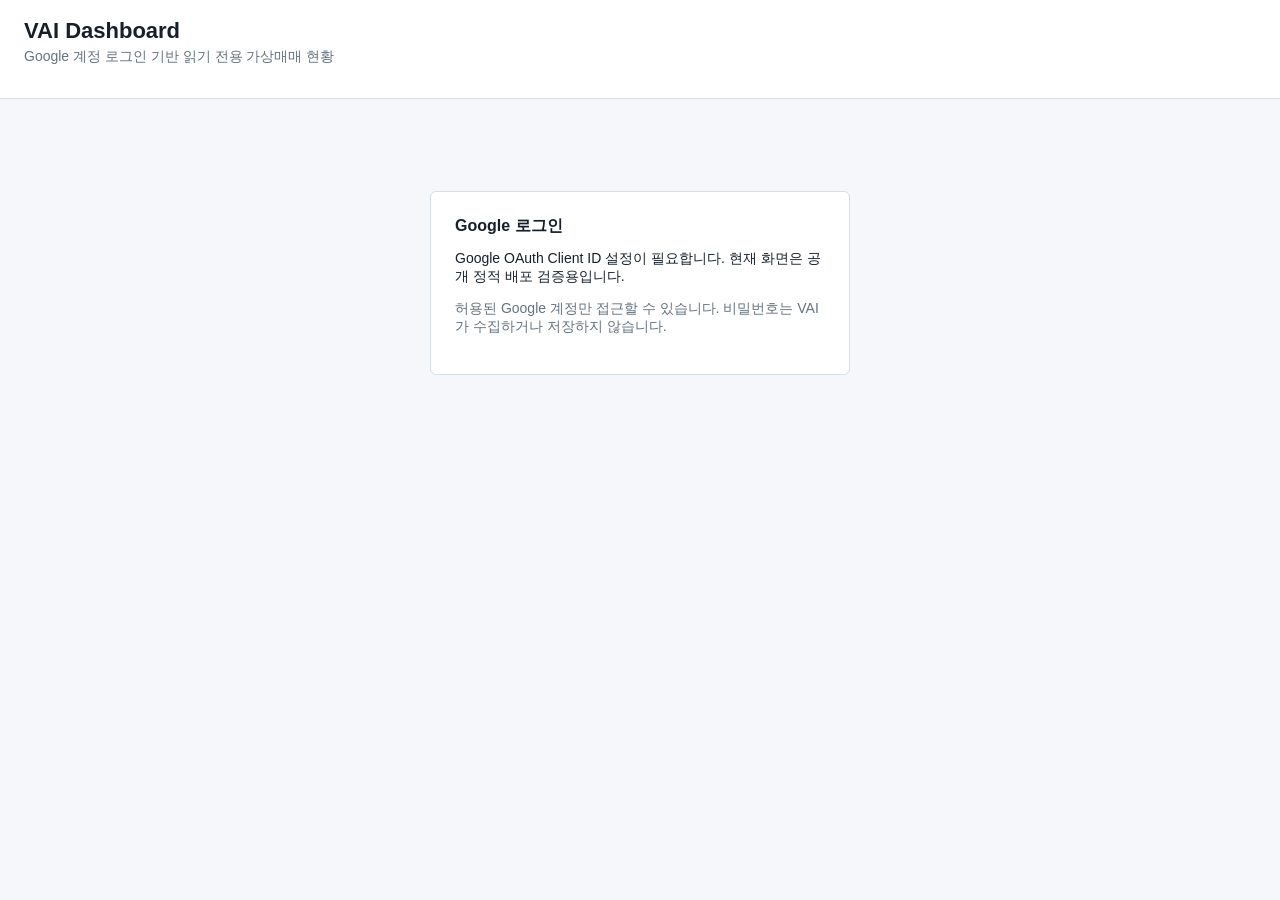
==== index.html @ d5bb2d41 "Initial GitHub Pages VAI dashboard" ====
<!doctype html>
<html lang="ko">
<head>
  <meta charset="utf-8">
  <meta name="viewport" content="width=device-width, initial-scale=1">
  <title>VAI Dashboard</title>
  <link rel="stylesheet" href="./styles.css">
  <script src="https://accounts.google.com/gsi/client" async defer></script>
  <script src="./config.js"></script>
</head>
<body>
  <header class="topbar">
    <div>
      <h1>VAI Dashboard</h1>
      <p>Google 계정 로그인 기반 읽기 전용 가상매매 현황</p>
    </div>
    <button id="logoutBtn" class="ghost" hidden>로그아웃</button>
  </header>

  <main>
    <section id="loginPanel" class="login-panel">
      <h2>Google 로그인</h2>
      <p id="configStatus">설정을 확인하는 중입니다.</p>
      <div id="g_id_onload"></div>
      <div class="g_id_signin" data-type="standard" data-size="large" data-theme="outline" data-text="signin_with" data-shape="rectangular"></div>
      <p class="fine">허용된 Google 계정만 접근할 수 있습니다. 비밀번호는 VAI가 수집하거나 저장하지 않습니다.</p>
    </section>

    <section id="dashboard" hidden>
      <div class="summary-grid" id="summaryGrid"></div>

      <section class="panel">
        <h2>계좌별 가상 잔고</h2>
        <div class="table-wrap"><table id="accountsTable"></table></div>
      </section>

      <section class="split">
        <div class="panel">
          <h2>한온시스템 018880</h2>
          <div id="hourlyPanel"></div>
        </div>
        <div class="panel">
          <h2>Telegram / 백업</h2>
          <div id="opsPanel"></div>
        </div>
      </section>

      <section class="panel">
        <h2>시간별 가상매매</h2>
        <div class="timeline" id="timeline"></div>
      </section>

      <section class="panel">
        <h2>거래 내역</h2>
        <div class="filters">
          <input id="filterText" placeholder="계좌, 종목, 전략 검색">
          <button id="csvBtn">CSV</button>
        </div>
        <div class="table-wrap"><table id="tradesTable"></table></div>
      </section>

      <section class="split">
        <div class="panel"><h2>일별 실현손익</h2><canvas id="pnlChart"></canvas></div>
        <div class="panel"><h2>계좌별 수익률</h2><canvas id="returnChart"></canvas></div>
      </section>

      <section class="panel">
        <h2>시스템 운영 상태</h2>
        <ul class="services" id="services"></ul>
      </section>
    </section>
  </main>

  <script src="./app.js"></script>
</body>
</html>
---- styles.css ----
:root {
  --bg: #f5f7fa;
  --panel: #fff;
  --ink: #17202a;
  --muted: #66727f;
  --line: #d8dee6;
  --green: #0b7d45;
  --blue: #1467b3;
  --red: #b42318;
  --amber: #b7791f;
}
* { box-sizing: border-box; }
body { margin: 0; background: var(--bg); color: var(--ink); font: 14px Arial, "Noto Sans KR", sans-serif; }
.topbar { position: sticky; top: 0; z-index: 2; display: flex; justify-content: space-between; gap: 16px; align-items: center; padding: 18px 24px; background: #fff; border-bottom: 1px solid var(--line); }
h1, h2, p { margin-top: 0; }
h1 { margin-bottom: 4px; font-size: 22px; }
h2 { font-size: 16px; }
.topbar p, .fine, .muted { color: var(--muted); }
main { max-width: 1440px; margin: 0 auto; padding: 20px 24px 44px; }
.login-panel, .panel, .metric { background: var(--panel); border: 1px solid var(--line); border-radius: 6px; }
.login-panel { width: min(420px, 100%); margin: 8vh auto; padding: 24px; }
.summary-grid { display: grid; grid-template-columns: repeat(4, minmax(0, 1fr)); gap: 10px; }
.metric { min-height: 74px; padding: 12px; }
.metric span { display: block; color: var(--muted); font-size: 12px; }
.metric strong { display: block; margin-top: 8px; font-size: 18px; }
.panel { padding: 14px; margin-top: 12px; }
.split { display: grid; grid-template-columns: 1fr 1fr; gap: 12px; }
.table-wrap { overflow: auto; border: 1px solid var(--line); border-radius: 6px; }
table { width: 100%; min-width: 860px; border-collapse: collapse; background: #fff; }
th, td { padding: 9px 10px; border-bottom: 1px solid #e8edf2; text-align: right; white-space: nowrap; }
th { background: #eef2f6; color: #4d5a66; font-size: 12px; }
th:first-child, td:first-child, th:nth-child(2), td:nth-child(2), th:nth-child(3), td:nth-child(3) { text-align: left; }
.filters { display: flex; gap: 8px; margin-bottom: 10px; }
input, button { height: 34px; border: 1px solid var(--line); border-radius: 6px; background: #fff; padding: 0 10px; }
button { cursor: pointer; }
.ghost { border-color: #b7c3cf; }
.timeline { display: grid; grid-template-columns: repeat(6, minmax(120px, 1fr)); gap: 8px; }
.timeline-item { min-height: 82px; border: 1px solid var(--line); border-left: 5px solid var(--amber); border-radius: 6px; padding: 10px; background: #fff; }
.timeline-item.buy { border-left-color: var(--green); }
.timeline-item.sell { border-left-color: var(--blue); }
.timeline-item small, .timeline-item span { display: block; margin-top: 5px; color: var(--muted); white-space: normal; }
.services { list-style: none; padding: 0; margin: 0; display: grid; gap: 8px; }
.services li { display: flex; justify-content: space-between; border-bottom: 1px solid #eef2f6; padding: 7px 0; }
.pill { border-radius: 999px; padding: 2px 8px; font-size: 12px; background: #eef2f6; }
.active { background: #dff7ea; color: var(--green); }
.inactive, .failed { background: #fde7e7; color: var(--red); }
canvas { width: 100%; height: 220px; border: 1px solid var(--line); border-radius: 6px; background: #fff; }
@media (max-width: 900px) {
  .topbar { display: block; }
  main { padding: 14px; }
  .summary-grid, .split, .timeline { grid-template-columns: 1fr; }
  .metric strong { font-size: 16px; }
}
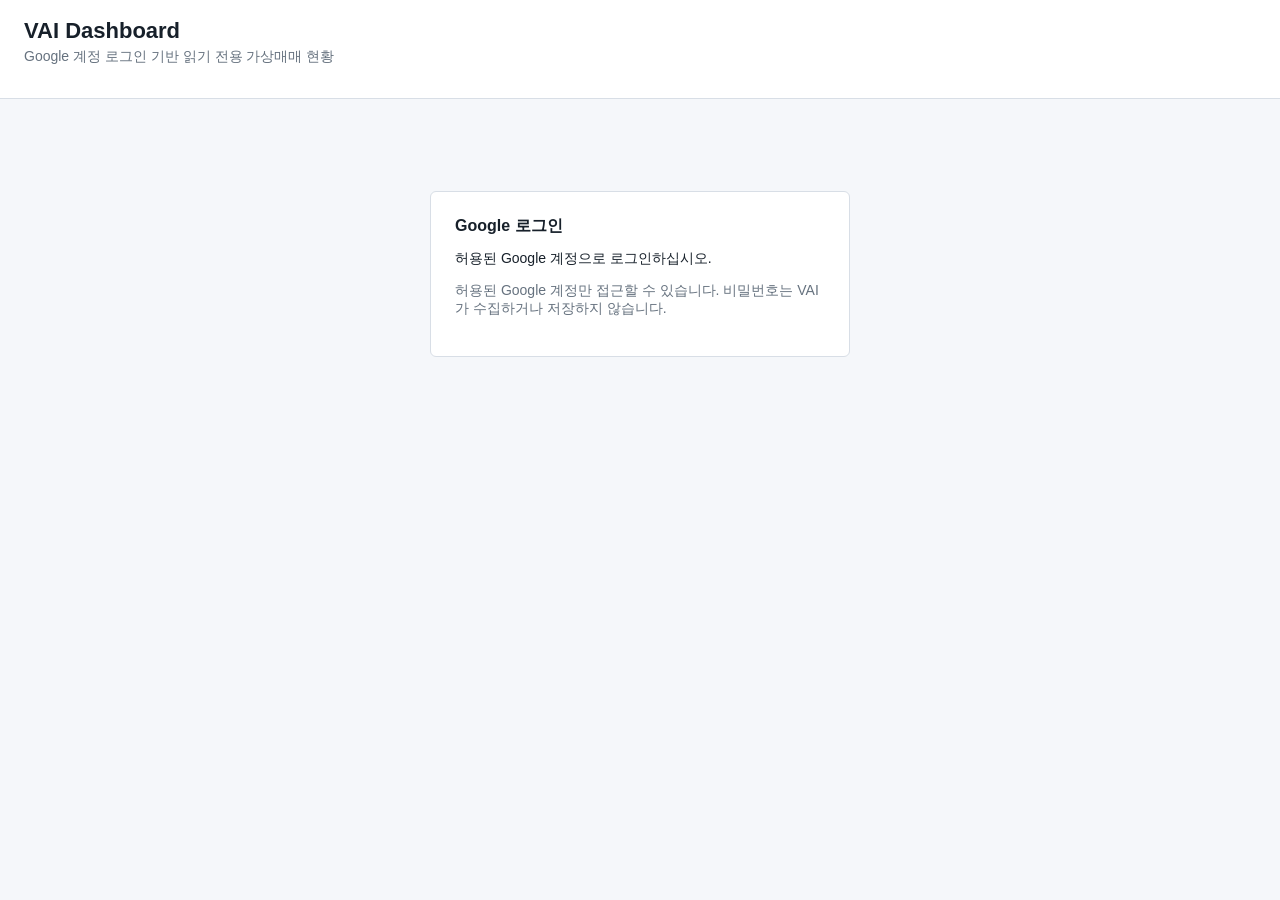
==== commit 072ab22c: "feat(phase5.8): add real order manual trading UI and confirmation modal" ====
--- a/index.html
+++ b/index.html
@@ -28,6 +28,108 @@
 
     <section id="dashboard" hidden>
       <div class="summary-grid" id="summaryGrid"></div>
+
+      <!-- Real Order Test Panel (Phase 5.8) -->
+      <section class="panel real-order-panel" id="realOrderPanel">
+        <div class="panel-header">
+          <h2>⚡ 실제 주문 테스트 (ACCOUNT_001)</h2>
+          <span id="realOrderBadge" class="badge badge-disabled">기능 비활성 (DISABLED)</span>
+        </div>
+        <p class="warning-banner">⚠️ <strong>주의:</strong> 본 기능은 가상매매가 아닌 키움증권 실제 계좌 연동 주문 화면입니다. 1회 최대 1주만 허용됩니다.</p>
+        
+        <div class="real-order-grid">
+          <div class="ro-item">
+            <span class="ro-label">대상 종목</span>
+            <strong class="ro-value">한온시스템 (018880)</strong>
+          </div>
+          <div class="ro-item">
+            <span class="ro-label">대상 계좌</span>
+            <strong class="ro-value" id="roAccount">ACCOUNT_001 (***-**-****-**)</strong>
+          </div>
+          <div class="ro-item">
+            <span class="ro-label">현재가 (키움 시세)</span>
+            <strong class="ro-value highlight" id="roPrice">- 원</strong>
+          </div>
+          <div class="ro-item">
+            <span class="ro-label">시세 시각</span>
+            <span class="ro-sub" id="roQuoteTime">-</span>
+          </div>
+          <div class="ro-item">
+            <span class="ro-label">주문 가능 금액</span>
+            <strong class="ro-value" id="roOrderableCash">- 원</strong>
+          </div>
+          <div class="ro-item">
+            <span class="ro-label">실제 보유 수량</span>
+            <strong class="ro-value" id="roHoldings">- 주</strong>
+          </div>
+          <div class="ro-item">
+            <span class="ro-label">이번 세션 매수 수량</span>
+            <strong class="ro-value" id="roSessionBuyQty">0 주</strong>
+          </div>
+          <div class="ro-item">
+            <span class="ro-label">이번 세션 매도 가능</span>
+            <strong class="ro-value" id="roSessionSellableQty">0 주</strong>
+          </div>
+        </div>
+
+        <div class="ro-action-box">
+          <div class="ro-qty-selector">
+            <label>주문 수량: <strong>1주 고정</strong></label>
+            <span class="fine">(서버에서 1주만 강제 승인됨)</span>
+          </div>
+          <div class="ro-buttons">
+            <button id="roBuyBtn" class="btn btn-buy" disabled>1주 매수</button>
+            <button id="roSellBtn" class="btn btn-sell" disabled>1주 매도</button>
+          </div>
+        </div>
+
+        <div id="roStatusMsg" class="ro-status-msg"></div>
+
+        <!-- Real Trade History Table in Session -->
+        <div class="ro-history-wrap">
+          <h3>이번 세션 주문 체결 내역</h3>
+          <table class="ro-table" id="roOrdersTable">
+            <thead>
+              <tr>
+                <th>주문ID</th>
+                <th>구분</th>
+                <th>수량</th>
+                <th>주문가격</th>
+                <th>체결가격</th>
+                <th>상태</th>
+                <th>체결시각</th>
+                <th>실현손익</th>
+              </tr>
+            </thead>
+            <tbody id="roOrdersBody">
+              <tr><td colspan="8" class="text-center">체결 내역이 없습니다.</td></tr>
+            </tbody>
+          </table>
+        </div>
+      </section>
+
+      <!-- Confirmation Modal -->
+      <div id="roConfirmModal" class="modal" hidden>
+        <div class="modal-content">
+          <h3 id="modalTitle">실제 증권사 주문 최종 확인</h3>
+          <div class="modal-body">
+            <p class="modal-alert">⚠️ <strong>실제 증권사 계좌에서 주식 주문이 제출됩니다.</strong></p>
+            <table class="modal-table">
+              <tr><th>계좌</th><td id="modalAccount">ACCOUNT_001</td></tr>
+              <tr><th>종목</th><td id="modalSymbol">한온시스템 (018880)</td></tr>
+              <tr><th>구분</th><td id="modalSide">BUY</td></tr>
+              <tr><th>수량</th><td><strong>1주</strong></td></tr>
+              <tr><th>주문 가격</th><td id="modalPrice">- 원</td></tr>
+              <tr><th>예상 총 소요비용</th><td id="modalTotal">- 원</td></tr>
+            </table>
+            <p class="fine" id="modalDisclaimer">시장 상황에 따라 최종 체결 가격 및 수수료에 미세한 차이가 발생할 수 있습니다.</p>
+          </div>
+          <div class="modal-actions">
+            <button id="modalConfirmBtn" class="btn btn-primary">최종 주문 전송</button>
+            <button id="modalCancelBtn" class="btn btn-secondary">취소</button>
+          </div>
+        </div>
+      </div>
 
       <section class="panel">
         <h2>계좌별 가상 잔고</h2>
--- a/styles.css
+++ b/styles.css
@@ -50,4 +50,128 @@
   main { padding: 14px; }
   .summary-grid, .split, .timeline { grid-template-columns: 1fr; }
   .metric strong { font-size: 16px; }
+  .ro-buttons { flex-direction: column; }
+  .btn { width: 100%; }
 }
+
+/* ==========================================
+   Real Order Panel Styles (Phase 5.8)
+   ========================================== */
+.real-order-panel {
+  border: 2px solid #b42318;
+  background: #fffbfa;
+}
+.panel-header {
+  display: flex;
+  justify-content: space-between;
+  align-items: center;
+  margin-bottom: 8px;
+}
+.badge {
+  display: inline-block;
+  padding: 4px 10px;
+  border-radius: 999px;
+  font-size: 12px;
+  font-weight: bold;
+}
+.badge-disabled { background: #f2f4f7; color: #475467; border: 1px solid #d0d5dd; }
+.badge-enabled { background: #ecfdf3; color: #027a48; border: 1px solid #a6f4c5; }
+
+.warning-banner {
+  background: #fef3f2;
+  border-left: 4px solid #b42318;
+  padding: 10px 14px;
+  border-radius: 4px;
+  color: #b42318;
+  font-size: 13px;
+  margin-bottom: 14px;
+}
+
+.real-order-grid {
+  display: grid;
+  grid-template-columns: repeat(4, minmax(0, 1fr));
+  gap: 10px;
+  margin-bottom: 16px;
+}
+.ro-item {
+  background: #fff;
+  border: 1px solid var(--line);
+  border-radius: 6px;
+  padding: 10px 12px;
+}
+.ro-label { display: block; font-size: 12px; color: var(--muted); }
+.ro-value { display: block; font-size: 16px; margin-top: 4px; }
+.ro-value.highlight { color: #b42318; font-size: 20px; font-weight: bold; }
+.ro-sub { display: block; font-size: 11px; color: var(--muted); margin-top: 4px; }
+
+.ro-action-box {
+  background: #fff;
+  border: 1px solid var(--line);
+  border-radius: 6px;
+  padding: 16px;
+  margin-bottom: 16px;
+}
+.ro-qty-selector { margin-bottom: 12px; font-size: 14px; }
+.ro-buttons { display: flex; gap: 12px; }
+
+.btn {
+  height: 44px;
+  padding: 0 24px;
+  border-radius: 6px;
+  font-size: 15px;
+  font-weight: bold;
+  cursor: pointer;
+  border: none;
+  transition: all 0.2s ease;
+}
+.btn:disabled { opacity: 0.5; cursor: not-allowed; }
+.btn-buy { background: #0b7d45; color: #fff; }
+.btn-buy:hover:not(:disabled) { background: #086135; }
+.btn-sell { background: #b42318; color: #fff; }
+.btn-sell:hover:not(:disabled) { background: #911c13; }
+.btn-primary { background: #1467b3; color: #fff; }
+.btn-secondary { background: #eef2f6; color: #17202a; border: 1px solid var(--line); }
+
+.ro-status-msg {
+  padding: 10px 14px;
+  border-radius: 4px;
+  font-size: 13px;
+  margin-bottom: 12px;
+}
+.ro-status-msg:empty { display: none; }
+.ro-status-msg.info { background: #eff8ff; color: #175cd3; border: 1px solid #b2ddff; }
+.ro-status-msg.error { background: #fef3f2; color: #b42318; border: 1px solid #fecdca; }
+.ro-status-msg.success { background: #edfcf2; color: #087443; border: 1px solid #a6f4c5; }
+
+.ro-history-wrap { margin-top: 14px; }
+.ro-history-wrap h3 { font-size: 14px; margin-bottom: 8px; color: var(--ink); }
+.ro-table { min-width: 100%; }
+.pill.buy { background: #dff7ea; color: var(--green); }
+.pill.sell { background: #fde7e7; color: var(--red); }
+.text-center { text-align: center; }
+
+/* Modal Styles */
+.modal {
+  position: fixed;
+  top: 0; left: 0; width: 100%; height: 100%;
+  background: rgba(0, 0, 0, 0.5);
+  display: flex;
+  align-items: center;
+  justify-content: center;
+  z-index: 999;
+}
+.modal[hidden] { display: none !important; }
+.modal-content {
+  background: #fff;
+  border-radius: 8px;
+  padding: 24px;
+  width: min(480px, 90%);
+  box-shadow: 0 10px 25px rgba(0, 0, 0, 0.2);
+}
+.modal-content h3 { margin-top: 0; font-size: 18px; color: #b42318; }
+.modal-alert { background: #fef3f2; color: #b42318; padding: 8px 12px; border-radius: 4px; font-size: 13px; }
+.modal-table { width: 100%; border-collapse: collapse; margin: 14px 0; }
+.modal-table th, .modal-table td { padding: 8px 10px; border-bottom: 1px solid #e8edf2; text-align: left; }
+.modal-table th { width: 35%; color: var(--muted); font-size: 13px; }
+.modal-actions { display: flex; justify-content: flex-end; gap: 10px; margin-top: 18px; }
+
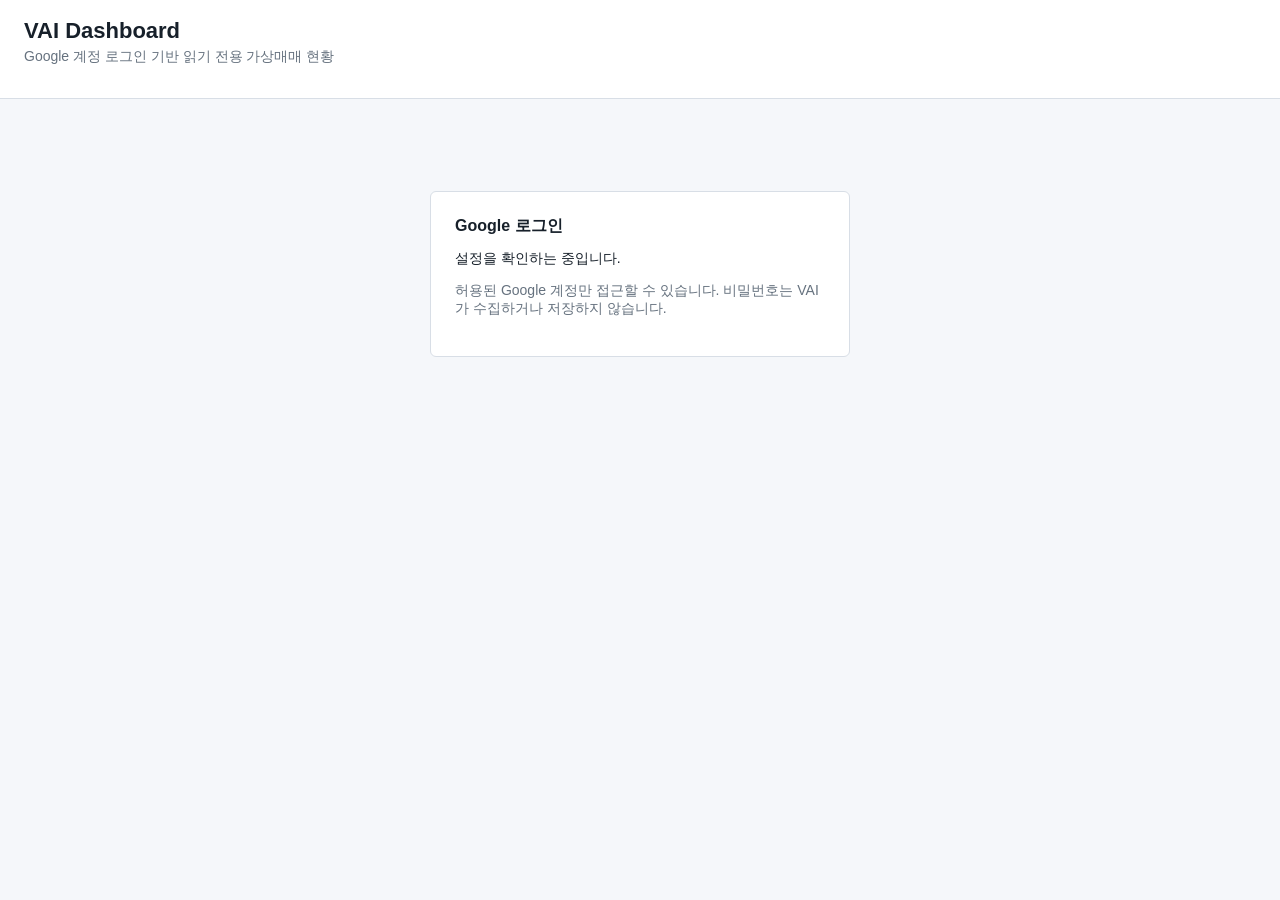
==== commit 6dd2d8e5: "feat(phase5.8.3-f): Add Mock Manual Order and Ledger UI" ====
--- a/index.html
+++ b/index.html
@@ -33,8 +33,18 @@
       <section class="panel real-order-panel" id="realOrderPanel">
         <div class="panel-header">
           <h2>⚡ 실제 주문 테스트 (ACCOUNT_001)</h2>
-          <span id="realOrderBadge" class="badge badge-disabled">기능 비활성 (DISABLED)</span>
-        </div>
+          
+          <div>
+            <span id="emergencyStopBadge" class="badge" style="background:red;color:white;display:none;">비상정지(STOPPED)</span>
+            <span id="realOrderBadge" class="badge badge-disabled">기능 비활성 (DISABLED)</span>
+          </div>
+        </div>
+        <div class="emergency-controls" style="margin-bottom:15px;padding:10px;border:1px solid #ff4d4f;border-radius:4px;background:#fff1f0;">
+          <button id="btnEmergencyStop" class="btn" style="background:#cf1322;color:white;cursor:pointer;">🚨 비상정지 작동 (STOP)</button>
+          <button id="btnEmergencyClear" class="btn" style="display:none;background:#52c41a;color:white;cursor:pointer;">비상정지 해제</button>
+        </div>
+        <div style="display:none;">
+
         <p class="warning-banner">⚠️ <strong>주의:</strong> 본 기능은 가상매매가 아닌 키움증권 실제 계좌 연동 주문 화면입니다. 1회 최대 1주만 허용됩니다.</p>
         
         <div class="real-order-grid">
@@ -170,6 +180,76 @@
         <h2>시스템 운영 상태</h2>
         <ul class="services" id="services"></ul>
       </section>
+
+      <!-- Condition Engine Settings Panel (Phase 5.8.3) -->
+      <section class="panel condition-engine-panel" id="conditionEnginePanel" style="border:1px solid #1890ff;border-radius:6px;padding:16px;margin-top:20px;background:#f0f5ff;">
+        <div class="panel-header" style="display:flex;justify-content:space-between;align-items:center;margin-bottom:12px;">
+          <h2 style="margin:0;color:#0050b3;">🎯 조건식 매매 엔진 (Phase 5.8.3)</h2>
+          <div>
+            <span id="conditionRuleBadge" class="badge" style="background:#595959;color:white;">규칙 비활성 (OFF)</span>
+            <span class="badge" style="background:#faad14;color:#000;">Mock 전용 (실주문 금지)</span>
+          </div>
+        </div>
+        <p style="font-size:0.9em;color:#595959;margin-bottom:16px;">
+          오전 지정가 매도(09:10 KST)와 오후 거래량 조건부 매수(14:10 KST)의 사용자 조건을 안전하게 관리합니다.
+        </p>
+
+        <div style="display:grid;grid-template-columns:repeat(auto-fit, minmax(280px, 1fr));gap:16px;">
+          <!-- Morning Sell Box -->
+          <div style="background:white;padding:14px;border-radius:4px;border:1px solid #d9d9d9;">
+            <h3 style="margin-top:0;color:#cf1322;">🌅 오전 지정가 매도</h3>
+            <label style="display:block;margin-bottom:6px;font-size:0.85em;">실행 시각 (KST)</label>
+            <input type="text" id="condSellTime" value="09:10" style="width:100%;margin-bottom:10px;padding:6px;border:1px solid #ccc;border-radius:4px;" readonly>
+            <label style="display:block;margin-bottom:6px;font-size:0.85em;">지정가 매도 가격 (KRW)</label>
+            <input type="number" id="condSellPrice" value="3350" style="width:100%;margin-bottom:10px;padding:6px;border:1px solid #ccc;border-radius:4px;">
+            <label style="display:block;margin-bottom:6px;font-size:0.85em;">매도 수량 (최대 1주)</label>
+            <input type="number" id="condSellQty" value="1" min="1" max="1" style="width:100%;margin-bottom:10px;padding:6px;border:1px solid #ccc;border-radius:4px;" readonly>
+          </div>
+
+          <!-- Afternoon Buy Box -->
+          <div style="background:white;padding:14px;border-radius:4px;border:1px solid #d9d9d9;">
+            <h3 style="margin-top:0;color:#096dd9;">🌇 오후 거래량 조건부 매수</h3>
+            <label style="display:block;margin-bottom:6px;font-size:0.85em;">실행 시각 (KST)</label>
+            <input type="text" id="condBuyTime" value="14:10" style="width:100%;margin-bottom:10px;padding:6px;border:1px solid #ccc;border-radius:4px;" readonly>
+            <label style="display:block;margin-bottom:6px;font-size:0.85em;">최소 누적 거래량 기준 (주)</label>
+            <input type="number" id="condBuyMinVol" value="1000000" style="width:100%;margin-bottom:10px;padding:6px;border:1px solid #ccc;border-radius:4px;">
+            <label style="display:block;margin-bottom:6px;font-size:0.85em;">지정가 매수 가격 (KRW)</label>
+            <input type="number" id="condBuyPrice" value="3330" style="width:100%;margin-bottom:10px;padding:6px;border:1px solid #ccc;border-radius:4px;">
+          </div>
+        </div>
+
+        <div style="margin-top:16px;display:flex;gap:10px;align-items:center;">
+          <button id="btnSaveConditions" class="btn" style="background:#1890ff;color:white;cursor:pointer;padding:8px 16px;border:none;border-radius:4px;">조건 설정 저장</button>
+          <button id="btnValidateConditions" class="btn" style="background:#52c41a;color:white;cursor:pointer;padding:8px 16px;border:none;border-radius:4px;">조건식 Mock 검증</button>
+          <span id="condSaveStatus" style="font-size:0.85em;color:#595959;"></span>
+        </div>
+      </section>
+
+      <!-- Mock Manual Order Module -->
+      <section class="panel mock-manual-panel" id="mockManualPanel" style="border:1px solid #722ed1;border-radius:6px;padding:16px;margin-top:20px;background:#f9f0ff;">
+        <h2 style="margin:0 0 12px 0;color:#531dab;">🛠️ 수동 주문 및 체결 시뮬레이터 (Mock 전용)</h2>
+        <div style="display:flex;gap:12px;margin-bottom:12px;flex-wrap:wrap;">
+            <select id="mockSide" style="padding:6px;border-radius:4px;"><option value="BUY">매수 (BUY)</option><option value="SELL">매도 (SELL)</option></select>
+            <input type="number" id="mockPrice" placeholder="주문 가격 (KRW)" style="padding:6px;border-radius:4px;" value="3330">
+            <input type="number" id="mockQty" placeholder="주문 수량" style="padding:6px;border-radius:4px;" value="1">
+            <button id="btnSubmitMockOrder" class="btn" style="background:#722ed1;color:white;">가상 주문 전송</button>
+        </div>
+        <div style="font-size:0.9em;color:#531dab;">* 주문 후 즉시 시장가(현재 3330원/3350원) 기준으로 가상 체결이 수행됩니다.</div>
+      </section>
+
+      <!-- Mock Ledger -->
+      <section class="panel mock-ledger-panel" id="mockLedgerPanel" style="border:1px solid #eb2f96;border-radius:6px;padding:16px;margin-top:20px;background:#fff0f6;">
+        <div style="display:flex;justify-content:space-between;align-items:center;margin-bottom:12px;">
+            <h2 style="margin:0;color:#c41d7f;">📒 Mock 거래 이력 (원장)</h2>
+            <button id="btnRefreshMockLedger" class="btn" style="background:#eb2f96;color:white;">새로고침</button>
+        </div>
+        <div class="table-wrap">
+            <table id="mockLedgerTable" style="width:100%;border-collapse:collapse;">
+                <thead><tr><th>주문 ID</th><th>매수/매도</th><th>주문가</th><th>수량</th><th>체결가</th><th>체결수량</th><th>상태</th><th>주문시간</th></tr></thead>
+                <tbody id="mockLedgerBody"></tbody>
+            </table>
+        </div>
+      </section>
     </section>
   </main>
 
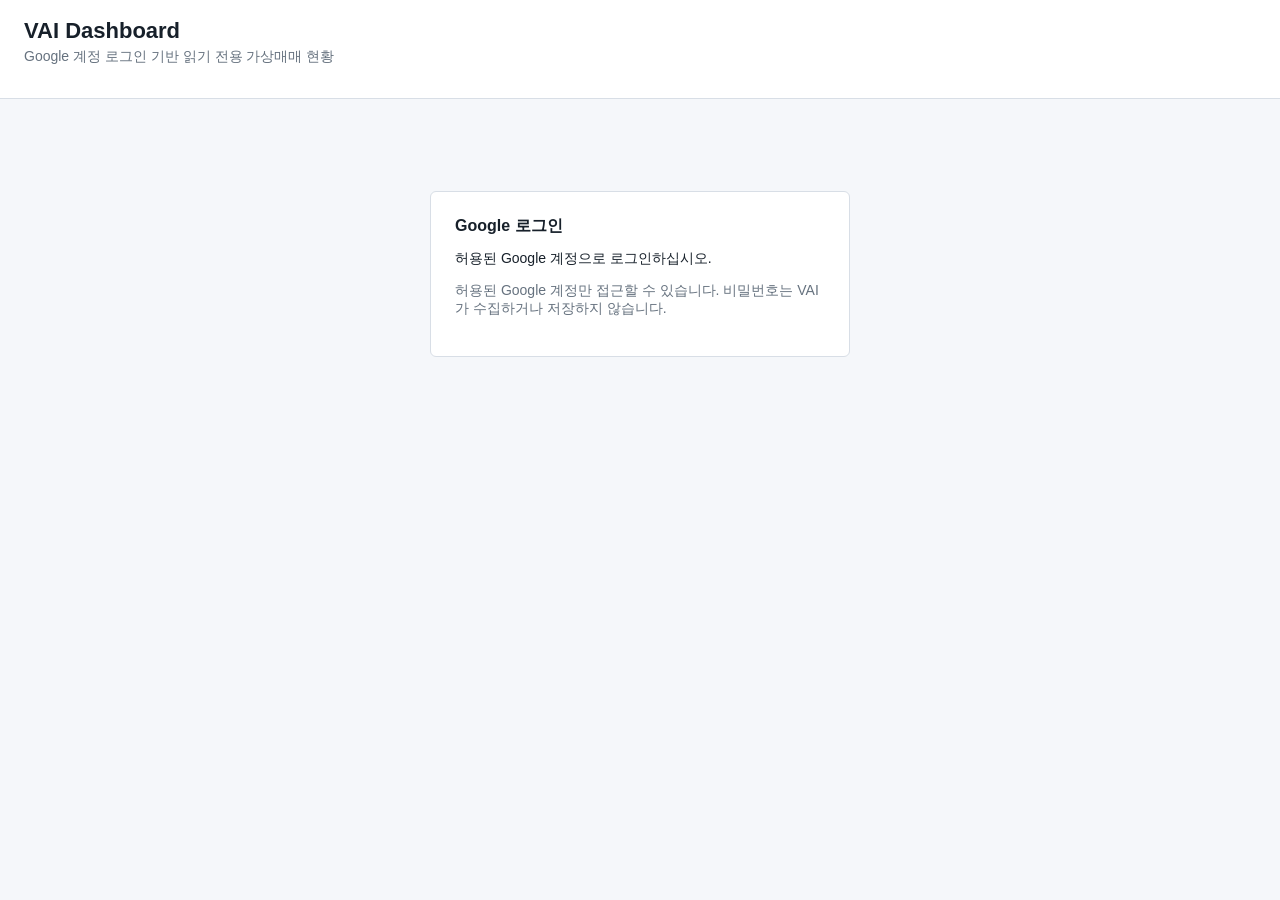
==== commit a7977fbc: "feat(mock): H1-08 distinguish auto and manual mock orders in ledger" ====
--- a/index.html
+++ b/index.html
@@ -245,7 +245,7 @@
         </div>
         <div class="table-wrap">
             <table id="mockLedgerTable" style="width:100%;border-collapse:collapse;">
-                <thead><tr><th>주문 ID</th><th>매수/매도</th><th>주문가</th><th>수량</th><th>체결가</th><th>체결수량</th><th>상태</th><th>주문시간</th></tr></thead>
+                <thead><tr><th>주문 ID</th><th>출처</th><th>매수/매도</th><th>주문가</th><th>수량</th><th>체결가</th><th>체결수량</th><th>상태</th><th>조건결과</th><th>주문시간</th></tr></thead>
                 <tbody id="mockLedgerBody"></tbody>
             </table>
         </div>
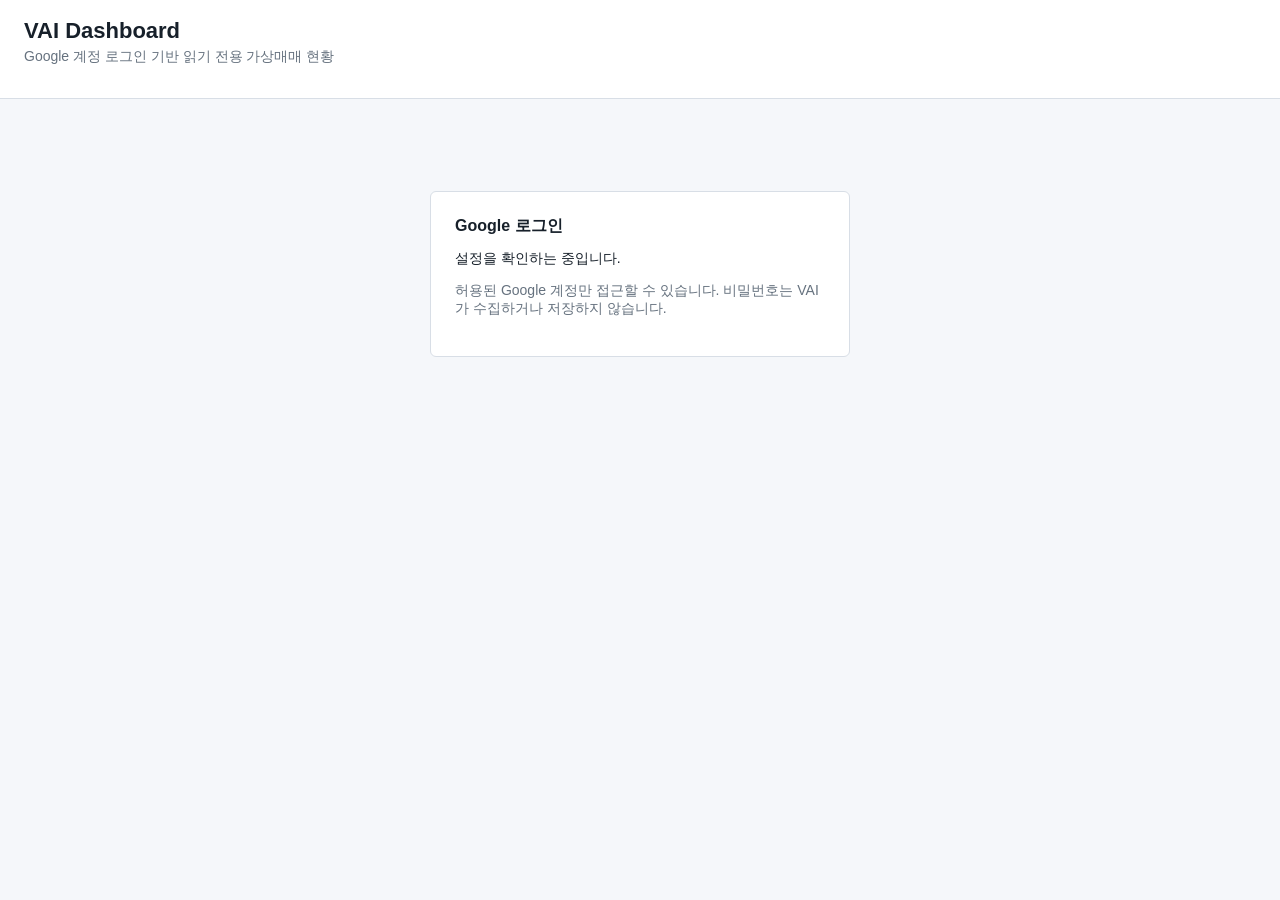
==== commit 4ba3a0b2: "feat(ui): real manual order preparation UI" ====
--- a/index.html
+++ b/index.html
@@ -225,6 +225,34 @@
         </div>
       </section>
 
+      <!-- Real Manual Order Module -->
+      <section class="panel real-manual-panel" id="realManualPanel" style="border:1px solid #cf1322;border-radius:6px;padding:16px;margin-top:20px;background:#fff1f0;">
+        <div style="display:flex;justify-content:space-between;align-items:center;margin-bottom:12px;">
+            <h2 style="margin:0;color:#a8071a;">🔴 실제 증권사 수동 주문 (실제 주문 OFF)</h2>
+            <span class="badge" style="background:#595959;color:white;">준비 단계 (API 차단됨)</span>
+        </div>
+        <p style="font-size:0.9em;color:#cf1322;margin-bottom:12px;font-weight:bold;">
+          실제 주문 준비 단계입니다. 실제 주문은 비활성화되어 있습니다.
+        </p>
+        <div style="display:flex;gap:12px;margin-bottom:12px;flex-wrap:wrap;">
+            <select id="realSide" style="padding:6px;border-radius:4px;"><option value="BUY">매수 (BUY)</option><option value="SELL">매도 (SELL)</option></select>
+            <input type="number" id="realPrice" placeholder="주문 가격(KRW)" style="padding:6px;border-radius:4px;" value="3330">
+            <input type="number" id="realQty" placeholder="주문 수량" style="padding:6px;border-radius:4px;" value="1" readonly title="이번 단계에서는 1주만 허용됩니다.">
+            <button id="btnPrepareRealOrder" class="btn" style="background:#cf1322;color:white;">실제 주문 확인 (제출안됨)</button>
+        </div>
+        
+        <!-- Order Confirmation Modal -->
+        <div id="realOrderConfirmModal" style="display:none;margin-top:16px;padding:16px;border:1px solid #ffa39e;border-radius:4px;background:white;">
+            <h3 style="margin-top:0;color:#cf1322;">최종 주문 확인</h3>
+            <div id="realOrderConfirmDetails" style="margin-bottom:16px;font-size:0.95em;line-height:1.5;"></div>
+            <div style="display:flex;gap:8px;">
+                <button id="btnSubmitRealOrder" class="btn" style="background:#a8071a;color:white;font-weight:bold;">증권사로 주문 전송 (현재 불가)</button>
+                <button id="btnCancelRealOrder" class="btn" style="background:#f5f5f5;color:#595959;border:1px solid #d9d9d9;">취소</button>
+            </div>
+            <p id="realOrderStatusMsg" style="margin-top:8px;font-size:0.85em;color:#cf1322;"></p>
+        </div>
+      </section>
+
       <!-- Mock Manual Order Module -->
       <section class="panel mock-manual-panel" id="mockManualPanel" style="border:1px solid #722ed1;border-radius:6px;padding:16px;margin-top:20px;background:#f9f0ff;">
         <h2 style="margin:0 0 12px 0;color:#531dab;">🛠️ 수동 주문 및 체결 시뮬레이터 (Mock 전용)</h2>
